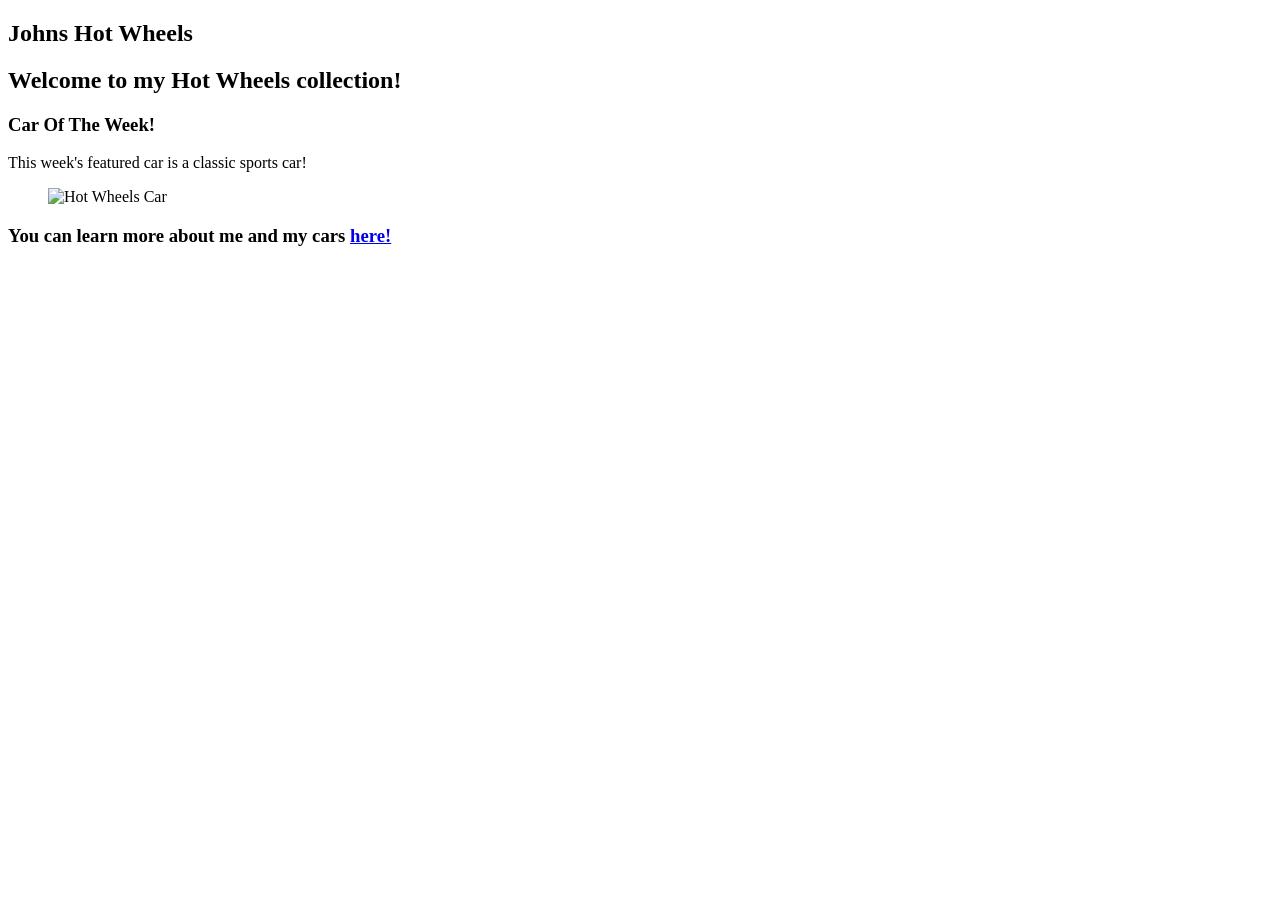
==== index.html @ 5f897834 "Add files via upload" ====
<!DOCTYPE html>

<html lang="en">
    <head>
        <meta charset="UTF-8">
        <title>Johns Hot Wheels</title>
    </head>

    <body>
        <nav>
            <h1>Johns Hot Wheels</h1>
            <h2>Welcome to my Hot Wheels collection!</h2>
        </nav>

        <article>
            <h3>Car Of The Week!</h3>
            <p>This week's featured car is a classic sports car!</p>
        </article>

        <figure>
            <img src="https://images.unsplash.com/photo-1778152885116-7b5d2dfeb1f5?q=80&w=1172&auto=format&fit=crop&ixlib=rb-4.1.0&ixid=M3wxMjA3fDB8MHxwaG90by1wYWdlfHx8fGVufDB8fHx8fA%3D%3D" alt="Hot Wheels Car" width="450" height="400">
        </figure>

        <h3>You can learn more about me and my cars <a href="file:///C:/Users/User/Downloads/about.html">here!</a></h3>
    </body>
</html>
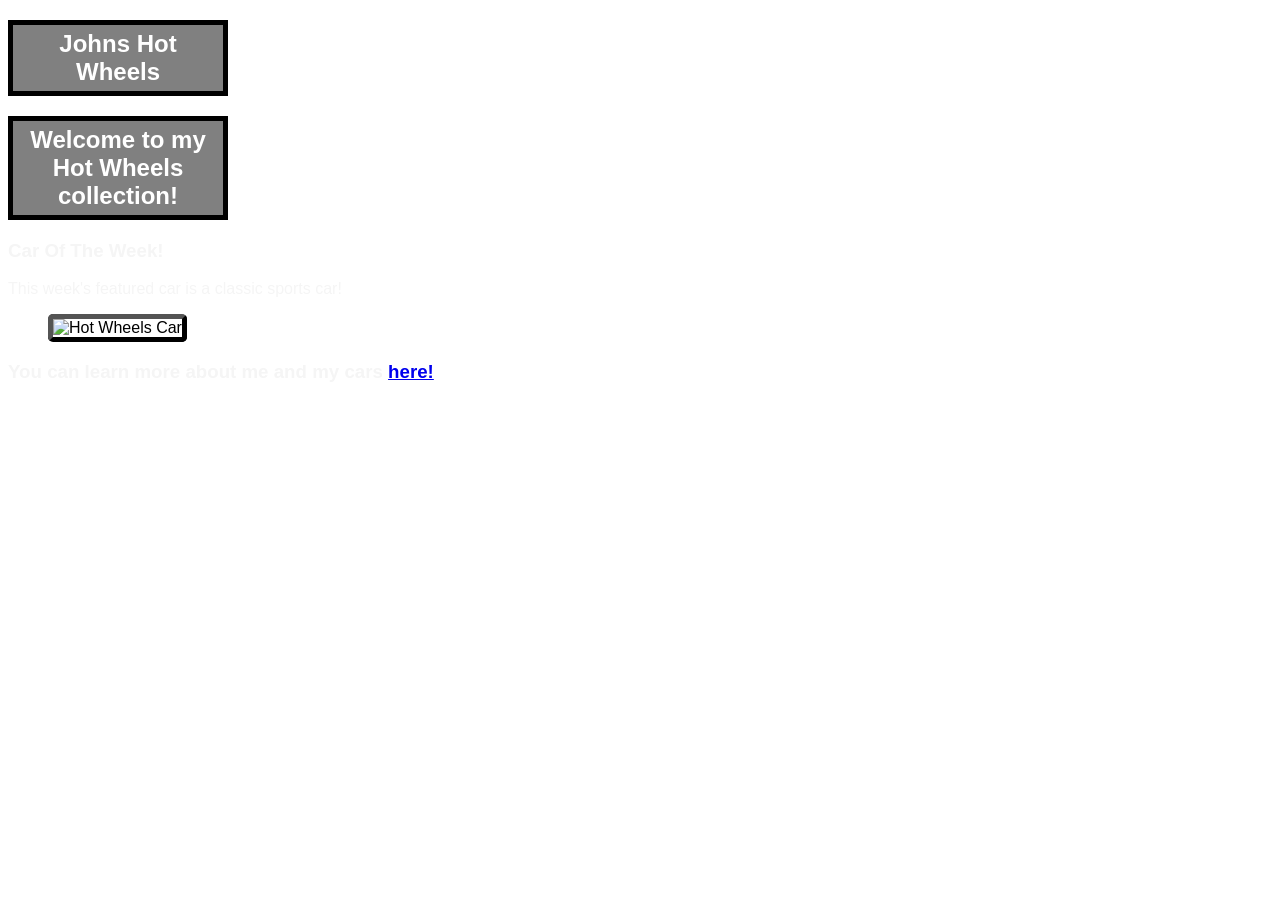
==== commit 4aafaf0d: "Add files via upload" ====
--- a/index.html
+++ b/index.html
@@ -3,24 +3,25 @@
 <html lang="en">
     <head>
         <meta charset="UTF-8">
-        <title>Johns Hot Wheels</title>
+        <title style="color:blueviolet; text-align:center">Johns Hot Wheels</title>
+        <link rel="stylesheet" href="style.css">
     </head>
 
     <body>
         <nav>
-            <h1>Johns Hot Wheels</h1>
-            <h2>Welcome to my Hot Wheels collection!</h2>
+            <h1 class="head">Johns Hot Wheels</h1>
+            <h2 class="head">Welcome to my Hot Wheels collection!</h2>
         </nav>
 
         <article>
-            <h3>Car Of The Week!</h3>
-            <p>This week's featured car is a classic sports car!</p>
+            <h3 class="text">Car Of The Week!</h3>
+            <p class="text">This week's featured car is a classic sports car!</p>
         </article>
 
         <figure>
             <img src="https://images.unsplash.com/photo-1778152885116-7b5d2dfeb1f5?q=80&w=1172&auto=format&fit=crop&ixlib=rb-4.1.0&ixid=M3wxMjA3fDB8MHxwaG90by1wYWdlfHx8fGVufDB8fHx8fA%3D%3D" alt="Hot Wheels Car" width="450" height="400">
         </figure>
 
-        <h3>You can learn more about me and my cars <a href="file:///C:/Users/User/Downloads/about.html">here!</a></h3>
+        <h3 class = "text">You can learn more about me and my cars <a href="file:///C:/Users/User/Downloads/about.html">here!</a></h3>
     </body>
 </html>
--- a/style.css
+++ b/style.css
@@ -0,0 +1,56 @@
+body
+{
+   background-image: url('https://images.unsplash.com/photo-1764007301972-479e0b65f991?q=80&w=1170&auto=format&fit=crop&ixlib=rb-4.1.0&ixid=NHwxMjA3fDA%3D');
+   font-family: 'Arial', Times, sans-serif;
+   background-repeat: no-repeat;
+   background-size: cover;
+}
+
+.head
+{
+   text-align: center;
+   color: white;
+   border:5px solid black;
+   background-color: gray;
+  padding: 5px;
+  width:200px;
+  text-align: center;
+}
+
+.text
+{
+  color: whitesmoke
+}
+
+img
+{
+   border: 5px solid black;
+   border-radius: 5px;
+   border-style: outset;
+   width: 450px;
+   height: 250px;
+}
+
+ul {
+  list-style-type: none;
+  margin: 0;
+  padding: 0;
+  overflow: hidden;
+  background-color: white;
+}
+
+ul li {
+  float: left;
+}
+
+ul li a {
+  display: block;
+  color: black;
+  text-align: center;
+  padding: 14px 16px;
+  text-decoration: underline;
+}
+
+ul li a:hover {
+  background-color: RGBA(255,0,0,0.5);
+}
